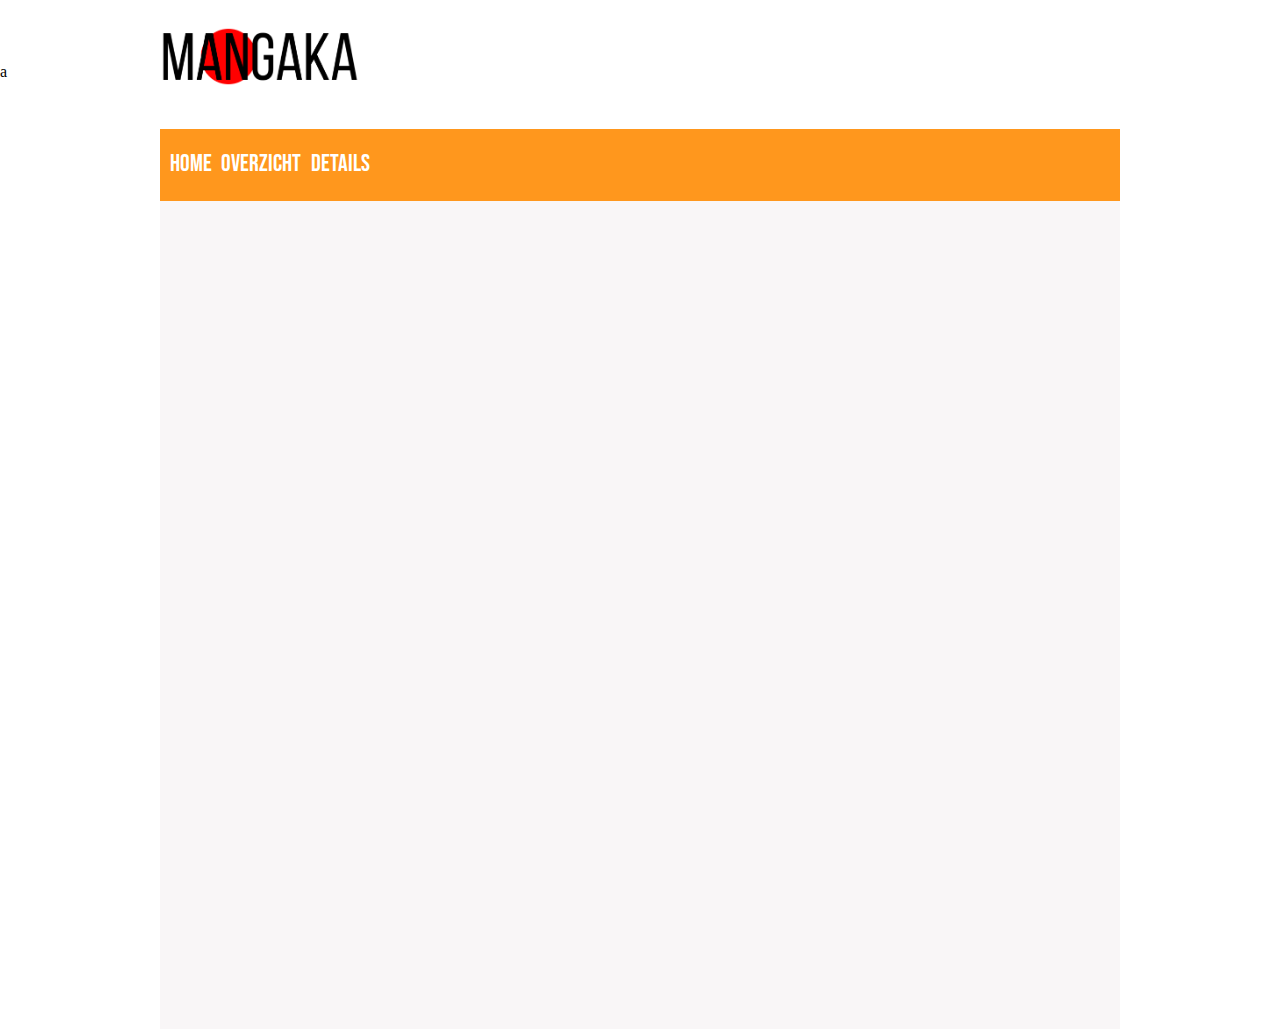
==== huisstijl/index.html @ be47462f "first commit" ====
<!DOCTYPE html>
<html lang="en">

<head>
    <meta charset="UTF-8">
    <meta http-equiv="X-UA-Compatible" content="IE=edge">
    <meta name="viewport" content="width=device-width, initial-scale=1.0">
    <title>Document</title>
    <link rel="stylesheet" href="style.css">
</head>

<body>
    <div id="headerTitel">
        <img src="../images/logo_cropped.png" alt="logo">
    </div>
a
    <div id="container">
        <header>
            <a href="../home/index.html">
                <div class="headerItems">Home</div>
            </a>
            <a href="../overzicht/index.html">
                <div class="headerItems">Overzicht</div>
            </a>
            <a href="../details/index.html">
                <div class="headerItems">Details</div>
            </a>
        </header>
    </div>
</body>

</html>
---- huisstijl/style.css ----
/* ===== Fonts ===== */

@import url('https://fonts.googleapis.com/css2?family=Noto+Sans&display=swap');
/* font-family: 'Noto Sans', sans-serif; */
@import url('https://fonts.googleapis.com/css2?family=Bebas+Neue&display=swap');
/* font-family: 'Bebas Neue', cursive; */
@import url('https://fonts.googleapis.com/css2?family=Righteous&display=swap');
/* font-family: 'Righteous', cursive; */

/* ===== HTML, Body, Container ===== */

html{
    width: 100%;
    height: 100%;
    background-color: white;
}
body{
    width: 100%;
    height: 100%;
    margin: auto;
}
#container{
    width: 75%;
    height: 100%;
    background-color: #F9F6F7;
    margin: auto;
    position: relative;
    top: 3rem;
}
/* light orange FFE8D6 */
/* orange FF971D */

/* ===== Header ===== */

header{
    width: 100%;
    height: 8%;
    background-color: #FF971D;
    margin: auto;
    display: flex;
    flex-direction: row;
    gap: 1%;
   
    
}
header a{
    text-decoration: none;
    color: white;
    font-size: x-large;
    position: relative;
    left: 1%;
    top: 28%;
    font-family: 'Bebas Neue', cursive;
    height: fit-content;
}
header a:hover{
    text-decoration: underline;
    transition: 2s;
}
#headerTitel{
    width: 75%;
    margin: auto;
    position: relative;
    top: 3%;
}
#headerTitel img{
    width: 200px;
}
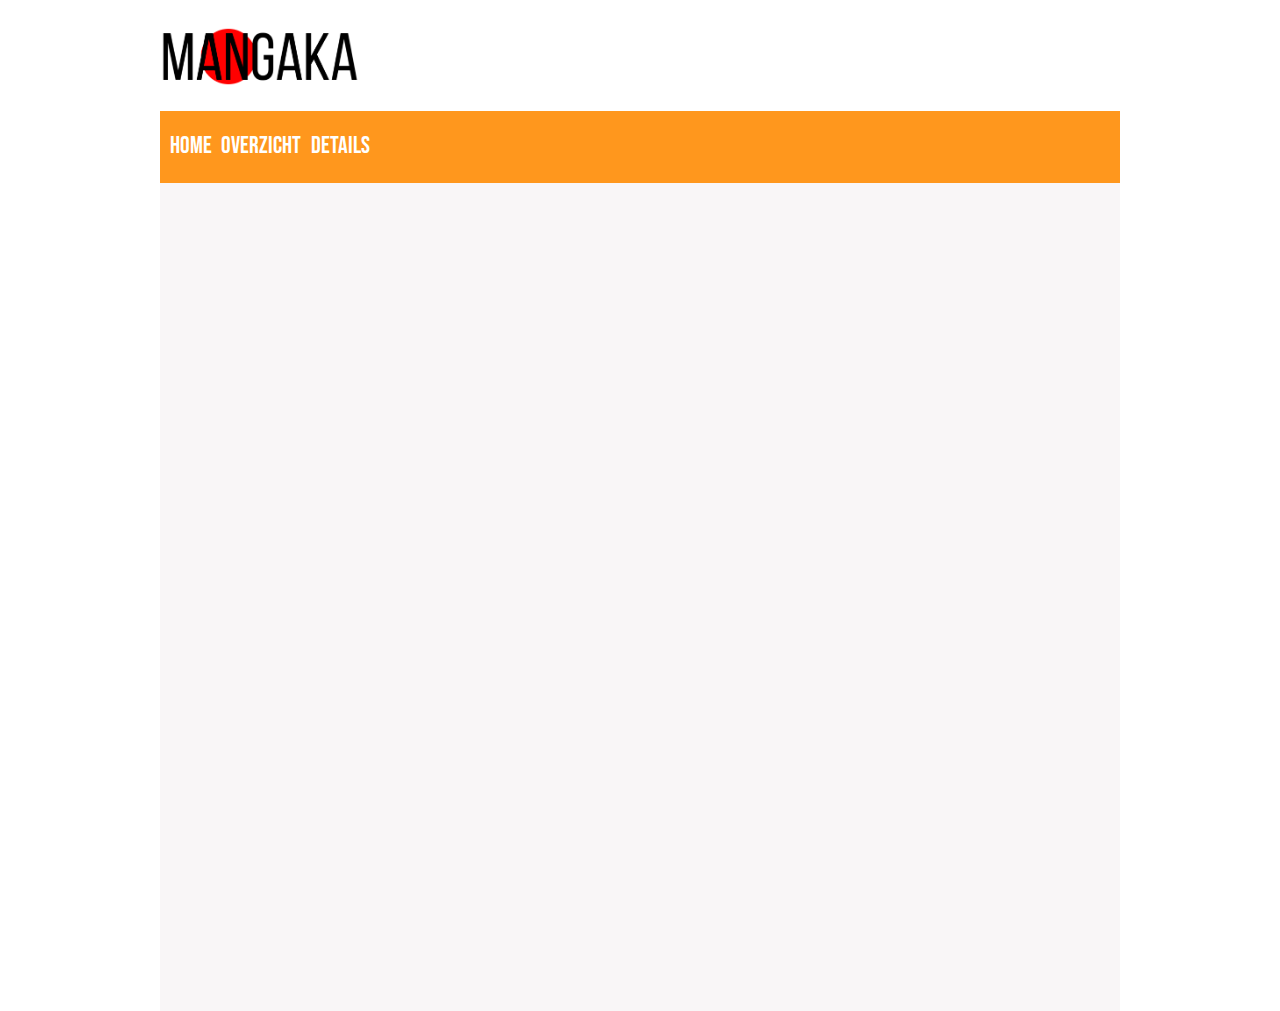
==== commit af01fa8d: "test" ====
--- a/huisstijl/index.html
+++ b/huisstijl/index.html
@@ -13,7 +13,7 @@
     <div id="headerTitel">
         <img src="../images/logo_cropped.png" alt="logo">
     </div>
-a
+
     <div id="container">
         <header>
             <a href="../home/index.html">
